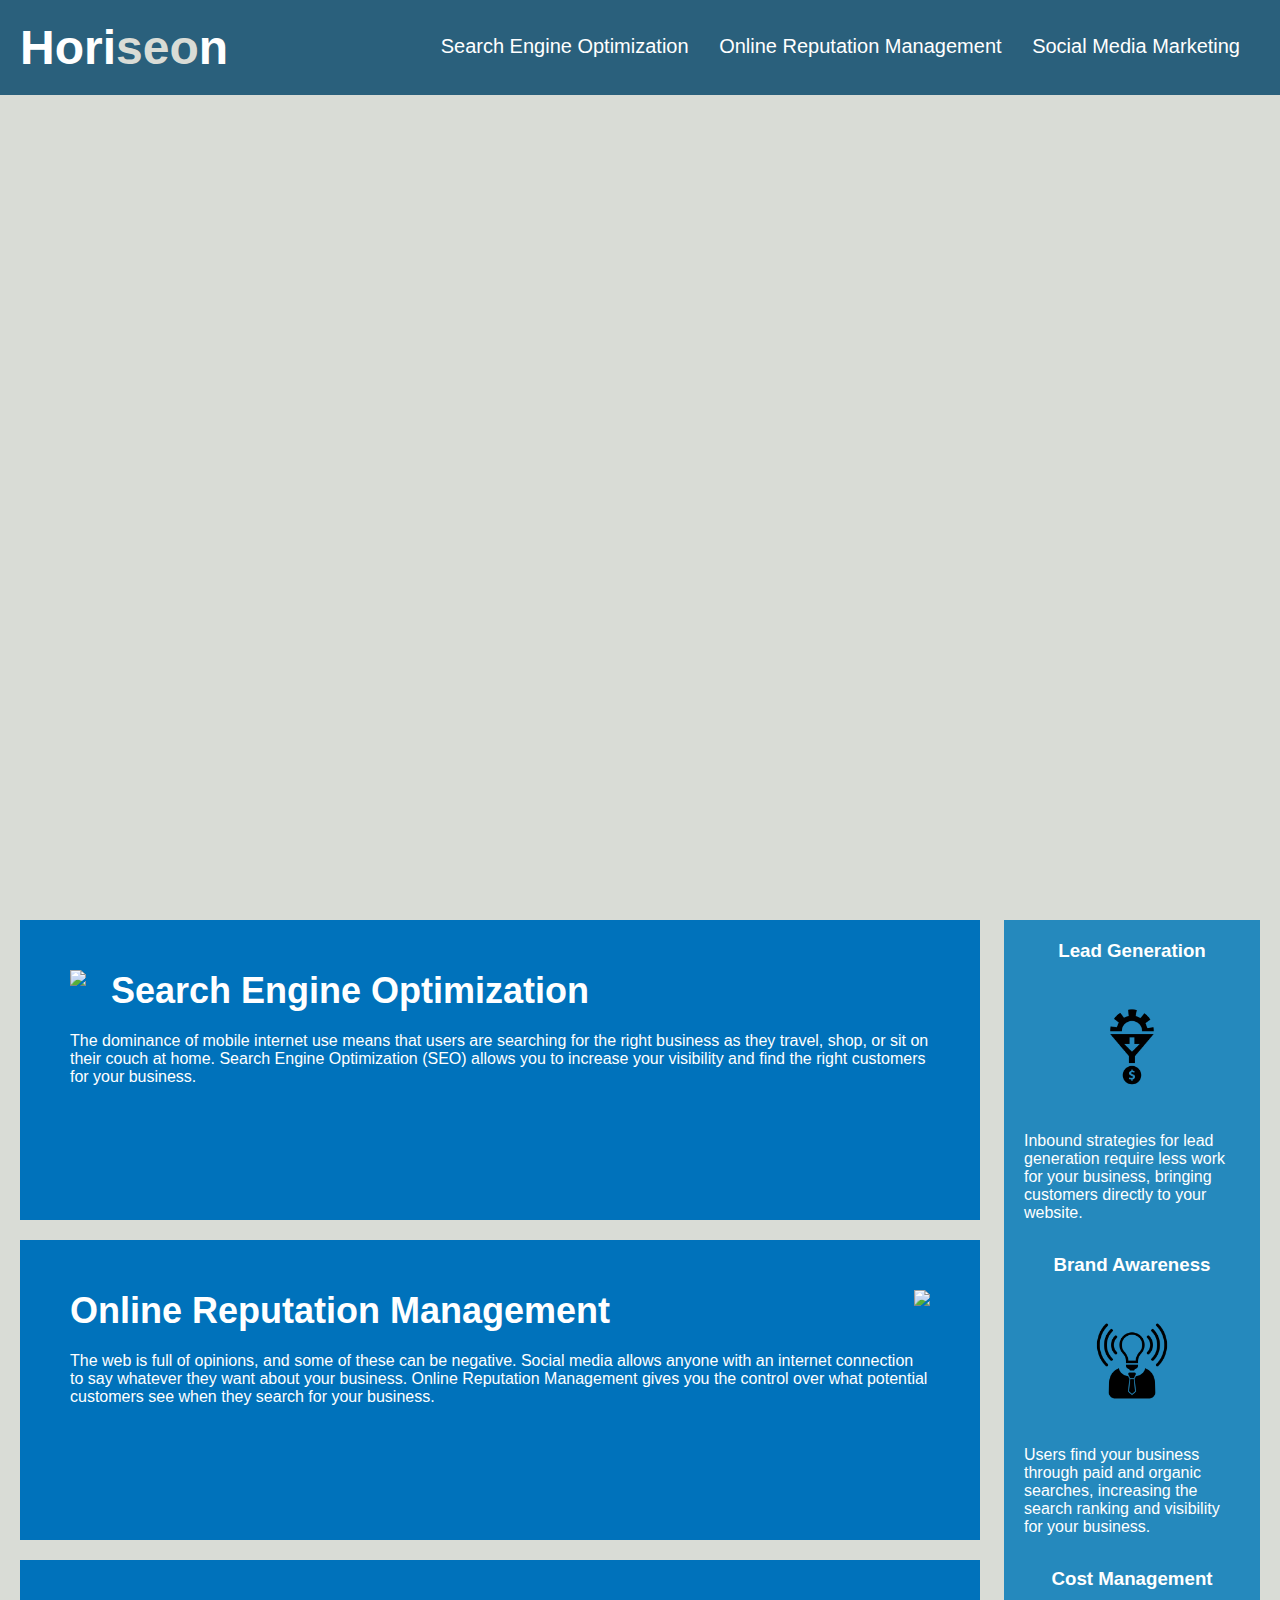
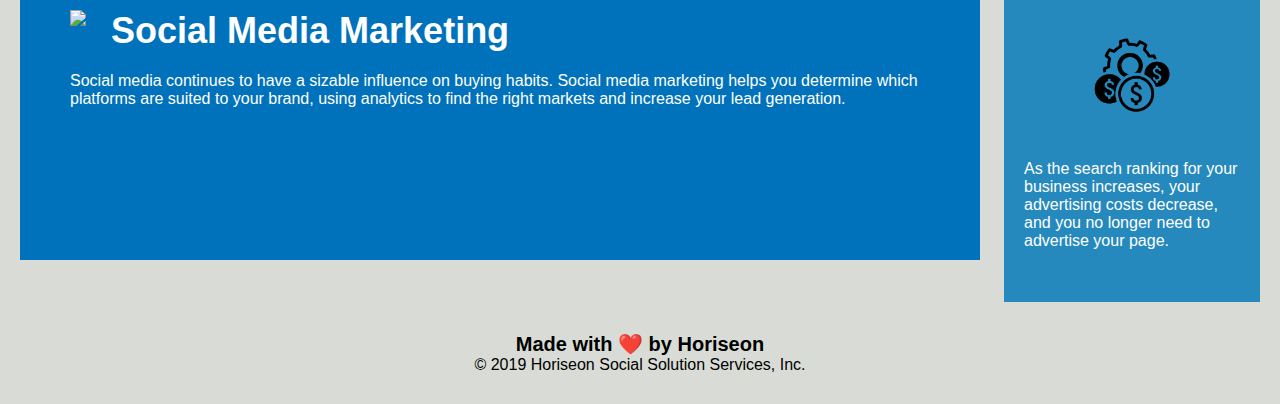
==== 02-Challenge/Develop/index.html @ 16351afa "Set up challenge repo" ====
<!DOCTYPE html>
<html lang="en-us">

<head>
    <meta charset="UTF-8" />
    <link rel="stylesheet" href="./assets/css/style.css">
    <title>website</title>
</head>

<body>
    <div class="header">
        <h1>Hori<span class="seo">seo</span>n</h1>
        <div>
            <ul>
                <li>
                    <a href="#search-engine-optimization">Search Engine Optimization</a>
                </li>
                <li>
                    <a href="#online-reputation-management">Online Reputation Management</a>
                </li>
                <li>
                    <a href="#social-media-marketing">Social Media Marketing</a>
                </li>
            </ul>
        </div>
    </div>
    <div class="hero"></div>
    <div class="content">
        <div id="search-engine-optimization" class="search-engine-optimization">
            <img src="./assets/images/search-engine-optimization.jpg" class="float-left" />
            <h2>Search Engine Optimization</h2>
            <p>
                The dominance of mobile internet use means that users are searching for the right business as they travel, shop, or sit on their couch at home. Search Engine Optimization (SEO) allows you to increase your visibility and find the right customers for your business.
            </p>
        </div>
        <div id="online-reputation-management" class="online-reputation-management">
            <img src="./assets/images/online-reputation-management.jpg" class="float-right" />
            <h2>Online Reputation Management</h2>
            <p>
                The web is full of opinions, and some of these can be negative. Social media allows anyone with an internet connection to say whatever they want about your business. Online Reputation Management gives you the control over what potential customers see when they search for your business.
            </p>
        </div>
        <div id="social-media-marketing" class="social-media-marketing">
            <img src="./assets/images/social-media-marketing.jpg" class="float-left" />
            <h2>Social Media Marketing</h2>
            <p>
                Social media continues to have a sizable influence on buying habits. Social media marketing helps you determine which platforms are suited to your brand, using analytics to find the right markets and increase your lead generation.
            </p>
        </div>
    </div>
    <div class="benefits">
        <div class="benefit-lead">
            <h3>Lead Generation</h3>
            <img src="./assets/images/lead-generation.png" />
            <p>
                Inbound strategies for lead generation require less work for your business, bringing customers directly to your website.
            </p>
        </div>
        <div class="benefit-brand">
            <h3>Brand Awareness</h3>
            <img src="./assets/images/brand-awareness.png" />
            <p>
                Users find your business through paid and organic searches, increasing the search ranking and visibility for your business.
            </p>
        </div>
        <div class="benefit-cost">
            <h3>Cost Management</h3>
            <img src="./assets/images/cost-management.png"></img>
            <p>
                As the search ranking for your business increases, your advertising costs decrease, and you no longer need to advertise your page.
            </p>
        </div>
    </div>
    <div class="footer">
        <h2>Made with ❤️️ by Horiseon</h2>
        <p>
            &copy; 2019 Horiseon Social Solution Services, Inc.
        </p>
    </div>
</body>

</html>
---- 02-Challenge/Develop/assets/css/style.css ----
* {
    box-sizing: border-box;
    padding: 0;
    margin: 0;
}

body {
    background-color: #d9dcd6;
}

.header {
    padding: 20px;
    font-family: 'Trebuchet MS', 'Lucida Sans Unicode', 'Lucida Grande', 'Lucida Sans', Arial, sans-serif;
    background-color: #2a607c;
    color: #ffffff;
}

.header h1 {
    display: inline-block;
    font-size: 48px;
}

.header h1 .seo {
    color: #d9dcd6;
}

.header div {
    padding-top: 15px;
    margin-right: 20px;
    float: right;
    font-family: 'Gill Sans', 'Gill Sans MT', Calibri, 'Trebuchet MS', sans-serif;
    font-size: 20px;
}

.header div ul {
    list-style-type: none;
}

.header div ul li {
    display: inline-block;
    margin-left: 25px;
}

a {
    color: #ffffff;
    text-decoration: none;
}

p {
    font-size: 16px;
}

.hero {
    height: 800px;
    width: 100%;
    margin-bottom: 25px;
    background-image: url("../images/digital-marketing-meeting.jpg");
    background-size: cover;
    background-position: center;
}

.float-left {
    float: left;
    margin-right: 25px;
}

.float-right {
    float: right;
    margin-left: 25px;
}

.content {
    width: 75%;
    display: inline-block;
    margin-left: 20px;
}

.benefits {
    margin-right: 20px;
    padding: 20px;
    clear: both;
    float: right;
    width: 20%;
    height: 100%;
    font-family: 'Gill Sans', 'Gill Sans MT', Calibri, 'Trebuchet MS', sans-serif;
    background-color: #2589bd;
}

.benefit-lead {
    margin-bottom: 32px;
    color: #ffffff;
}

.benefit-brand {
    margin-bottom: 32px;
    color: #ffffff;
}

.benefit-cost {
    margin-bottom: 32px;
    color: #ffffff;
}

.benefit-lead h3 {
    margin-bottom: 10px;
    text-align: center;
}

.benefit-brand h3 {
    margin-bottom: 10px;
    text-align: center;
}

.benefit-cost h3 {
    margin-bottom: 10px;
    text-align: center;
}

.benefit-lead img {
    display: block;
    margin: 10px auto;
    max-width: 150px;
}

.benefit-brand img {
    display: block;
    margin: 10px auto;
    max-width: 150px;
}

.benefit-cost img {
    display: block;
    margin: 10px auto;
    max-width: 150px;
}

.search-engine-optimization {
    margin-bottom: 20px;
    padding: 50px;
    height: 300px;
    font-family: 'Gill Sans', 'Gill Sans MT', Calibri, 'Trebuchet MS', sans-serif;
    background-color: #0072bb;
    color: #ffffff;
}

.online-reputation-management {
    margin-bottom: 20px;
    padding: 50px;
    height: 300px;
    font-family: 'Gill Sans', 'Gill Sans MT', Calibri, 'Trebuchet MS', sans-serif;
    background-color: #0072bb;
    color: #ffffff;
}

.social-media-marketing {
    margin-bottom: 20px;
    padding: 50px;
    height: 300px;
    font-family: 'Gill Sans', 'Gill Sans MT', Calibri, 'Trebuchet MS', sans-serif;
    background-color: #0072bb;
    color: #ffffff;
}

.search-engine-optimization img {
    max-height: 200px;
}

.online-reputation-management img {
    max-height: 200px;
}

.social-media-marketing img {
    max-height: 200px;
}

.search-engine-optimization h2 {
    margin-bottom: 20px;
    font-size: 36px;
}

.online-reputation-management h2 {
    margin-bottom: 20px;
    font-size: 36px;
}

.social-media-marketing h2 {
    margin-bottom: 20px;
    font-size: 36px;
}

.footer {
    padding: 30px;
    clear: both;
    font-family: 'Trebuchet MS', 'Lucida Sans Unicode', 'Lucida Grande', 'Lucida Sans', Arial, sans-serif;
    text-align: center;
}

.footer h2 {
    font-size: 20px;
}
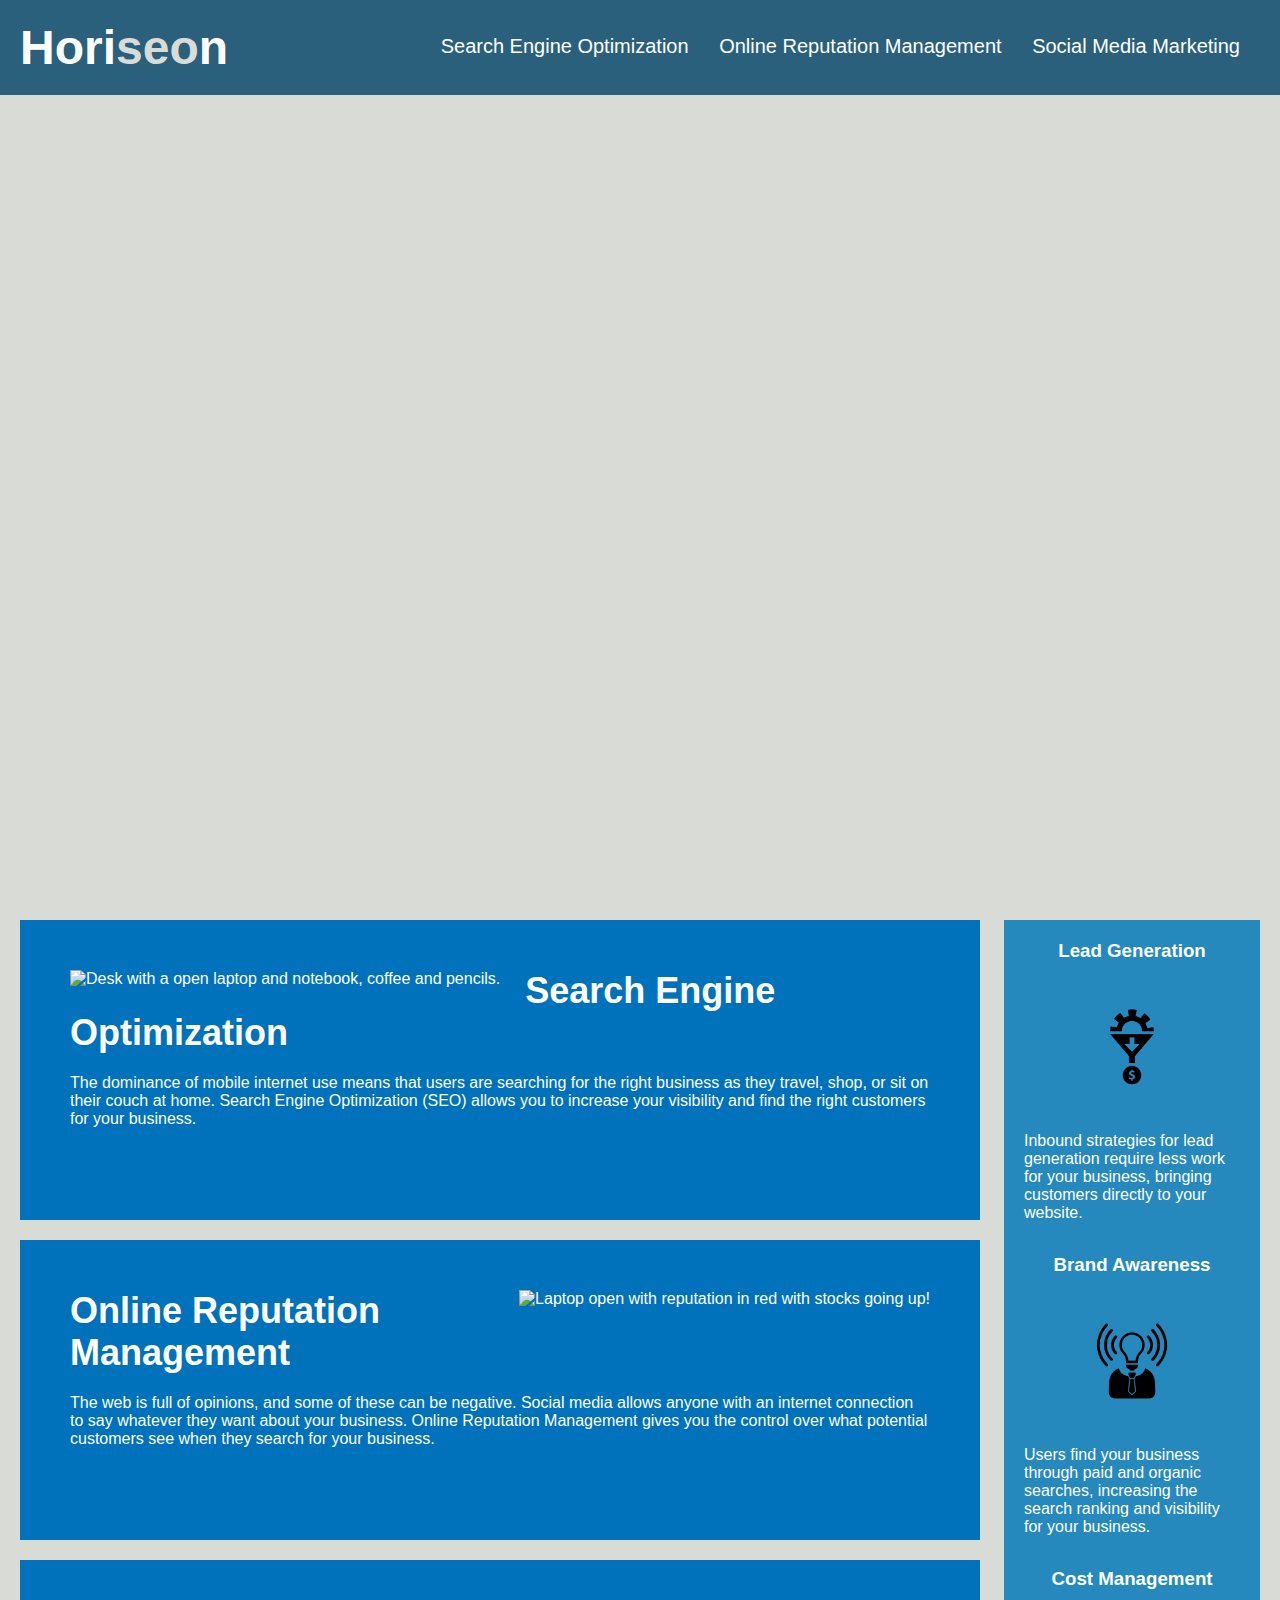
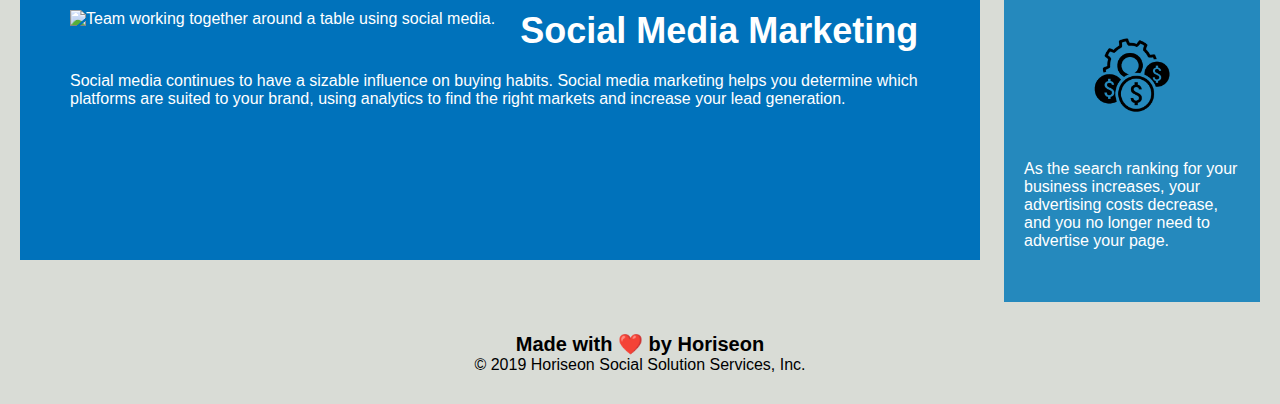
==== commit 6a60785e: "added alt text to images" ====
--- a/02-Challenge/Develop/index.html
+++ b/02-Challenge/Develop/index.html
@@ -4,9 +4,9 @@
 <head>
     <meta charset="UTF-8" />
     <link rel="stylesheet" href="./assets/css/style.css">
-    <title>website</title>
+    <title>Horiseon Social Solution Services</title>
 </head>
-
+ 
 <body>
     <div class="header">
         <h1>Hori<span class="seo">seo</span>n</h1>
@@ -26,22 +26,22 @@
     </div>
     <div class="hero"></div>
     <div class="content">
-        <div id="search-engine-optimization" class="search-engine-optimization">
-            <img src="./assets/images/search-engine-optimization.jpg" class="float-left" />
+        <div id="search-engine-optimization">
+            <img src="./assets/images/search-engine-optimization.jpg" class="float-left" alt="Desk with a open laptop and notebook, coffee and pencils."/>
             <h2>Search Engine Optimization</h2>
             <p>
                 The dominance of mobile internet use means that users are searching for the right business as they travel, shop, or sit on their couch at home. Search Engine Optimization (SEO) allows you to increase your visibility and find the right customers for your business.
             </p>
         </div>
-        <div id="online-reputation-management" class="online-reputation-management">
-            <img src="./assets/images/online-reputation-management.jpg" class="float-right" />
+        <div id="online-reputation-management">
+            <img src="./assets/images/online-reputation-management.jpg" class="float-right" alt="Laptop open with reputation in red with stocks going up!"/>
             <h2>Online Reputation Management</h2>
             <p>
                 The web is full of opinions, and some of these can be negative. Social media allows anyone with an internet connection to say whatever they want about your business. Online Reputation Management gives you the control over what potential customers see when they search for your business.
             </p>
         </div>
-        <div id="social-media-marketing" class="social-media-marketing">
-            <img src="./assets/images/social-media-marketing.jpg" class="float-left" />
+        <div id="social-media-marketing">
+            <img src="./assets/images/social-media-marketing.jpg" class="float-left" alt ="Team working together around a table using social media."/>
             <h2>Social Media Marketing</h2>
             <p>
                 Social media continues to have a sizable influence on buying habits. Social media marketing helps you determine which platforms are suited to your brand, using analytics to find the right markets and increase your lead generation.
@@ -49,23 +49,23 @@
         </div>
     </div>
     <div class="benefits">
-        <div class="benefit-lead">
+        <div>
             <h3>Lead Generation</h3>
             <img src="./assets/images/lead-generation.png" />
             <p>
                 Inbound strategies for lead generation require less work for your business, bringing customers directly to your website.
             </p>
         </div>
-        <div class="benefit-brand">
+        <div>
             <h3>Brand Awareness</h3>
             <img src="./assets/images/brand-awareness.png" />
             <p>
                 Users find your business through paid and organic searches, increasing the search ranking and visibility for your business.
             </p>
         </div>
-        <div class="benefit-cost">
+        <div>
             <h3>Cost Management</h3>
-            <img src="./assets/images/cost-management.png"></img>
+            <img src="./assets/images/cost-management.png" />
             <p>
                 As the search ranking for your business increases, your advertising costs decrease, and you no longer need to advertise your page.
             </p>
--- a/02-Challenge/Develop/assets/css/style.css
+++ b/02-Challenge/Develop/assets/css/style.css
@@ -86,55 +86,23 @@
     background-color: #2589bd;
 }
 
-.benefit-lead {
+.benefits div {
     margin-bottom: 32px;
     color: #ffffff;
 }
 
-.benefit-brand {
-    margin-bottom: 32px;
-    color: #ffffff;
-}
-
-.benefit-cost {
-    margin-bottom: 32px;
-    color: #ffffff;
-}
-
-.benefit-lead h3 {
+.benefits h3 {
     margin-bottom: 10px;
     text-align: center;
 }
 
-.benefit-brand h3 {
-    margin-bottom: 10px;
-    text-align: center;
-}
-
-.benefit-cost h3 {
-    margin-bottom: 10px;
-    text-align: center;
-}
-
-.benefit-lead img {
+.benefits img {
     display: block;
     margin: 10px auto;
     max-width: 150px;
 }
 
-.benefit-brand img {
-    display: block;
-    margin: 10px auto;
-    max-width: 150px;
-}
-
-.benefit-cost img {
-    display: block;
-    margin: 10px auto;
-    max-width: 150px;
-}
-
-.search-engine-optimization {
+.content div {
     margin-bottom: 20px;
     padding: 50px;
     height: 300px;
@@ -142,52 +110,13 @@
     background-color: #0072bb;
     color: #ffffff;
 }
-
-.online-reputation-management {
-    margin-bottom: 20px;
-    padding: 50px;
-    height: 300px;
-    font-family: 'Gill Sans', 'Gill Sans MT', Calibri, 'Trebuchet MS', sans-serif;
-    background-color: #0072bb;
-    color: #ffffff;
-}
-
-.social-media-marketing {
-    margin-bottom: 20px;
-    padding: 50px;
-    height: 300px;
-    font-family: 'Gill Sans', 'Gill Sans MT', Calibri, 'Trebuchet MS', sans-serif;
-    background-color: #0072bb;
-    color: #ffffff;
-}
-
-.search-engine-optimization img {
+.content img {
     max-height: 200px;
 }
-
-.online-reputation-management img {
-    max-height: 200px;
-}
-
-.social-media-marketing img {
-    max-height: 200px;
-}
-
-.search-engine-optimization h2 {
+.content h2 {
     margin-bottom: 20px;
     font-size: 36px;
 }
-
-.online-reputation-management h2 {
-    margin-bottom: 20px;
-    font-size: 36px;
-}
-
-.social-media-marketing h2 {
-    margin-bottom: 20px;
-    font-size: 36px;
-}
-
 .footer {
     padding: 30px;
     clear: both;
